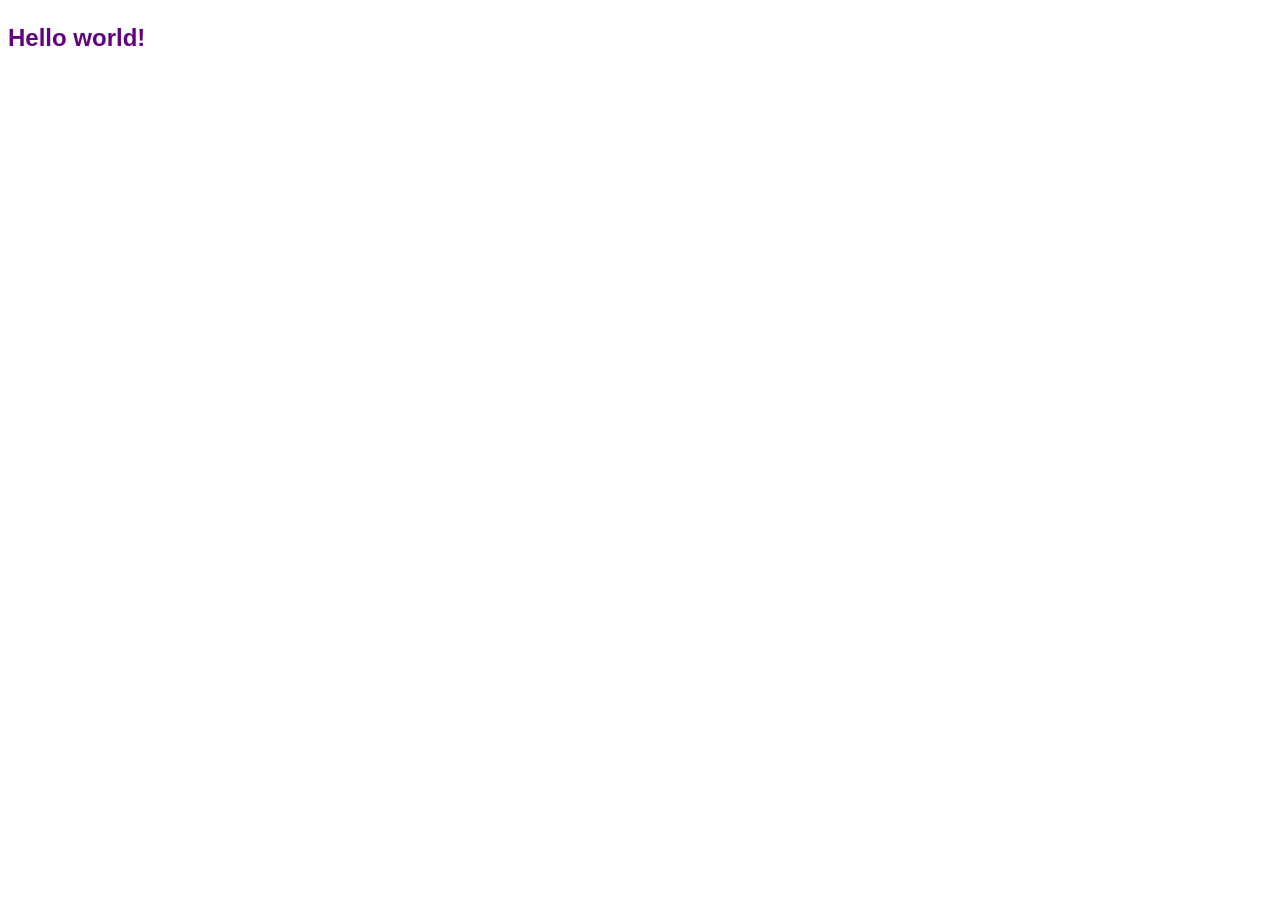
==== index.html @ 9b0ef5bf "Update index.html" ====
<!DOCTYPE html>
<html lang="en">
<head>
    <meta charset="UTF-8">
    <meta name="viewport" content="width=device-width, initial-scale=1.0">
    <title>Document</title>
</head>
<body>
    <p style="color: rgb(98, 0, 128); font-size: 24px; font-family: Verdana, Arial, sans-serif; font-weight: bold;">Hello world!</p>
</body>
</html>
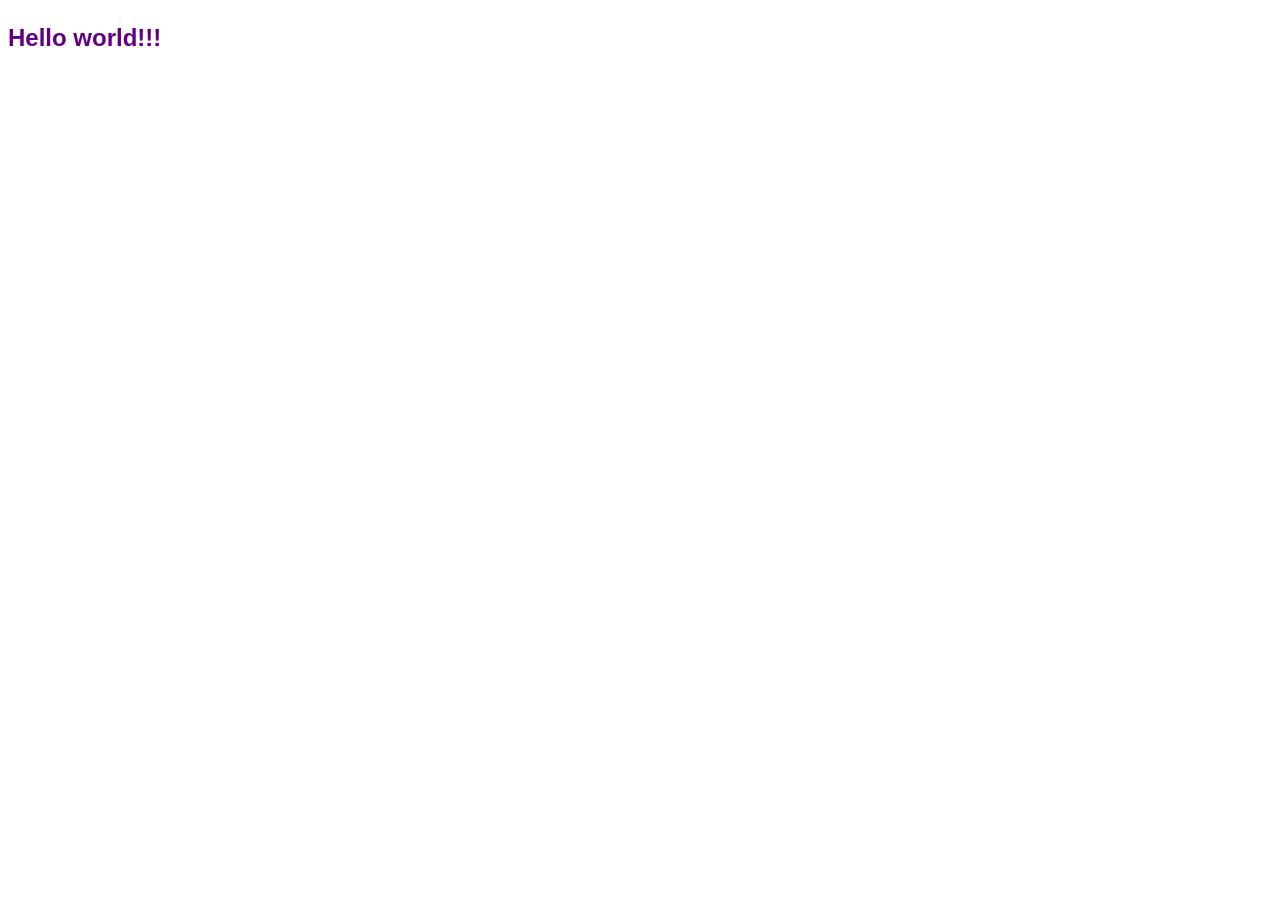
==== commit 21fb3dab: "Update index.html" ====
--- a/index.html
+++ b/index.html
@@ -6,6 +6,6 @@
     <title>Document</title>
 </head>
 <body>
-    <p style="color: rgb(98, 0, 128); font-size: 24px; font-family: Verdana, Arial, sans-serif; font-weight: bold;">Hello world!</p>
+    <p style="color: rgb(98, 0, 128); font-size: 24px; font-family: Verdana, Arial, sans-serif; font-weight: bold;">Hello world!!!</p>
 </body>
 </html>
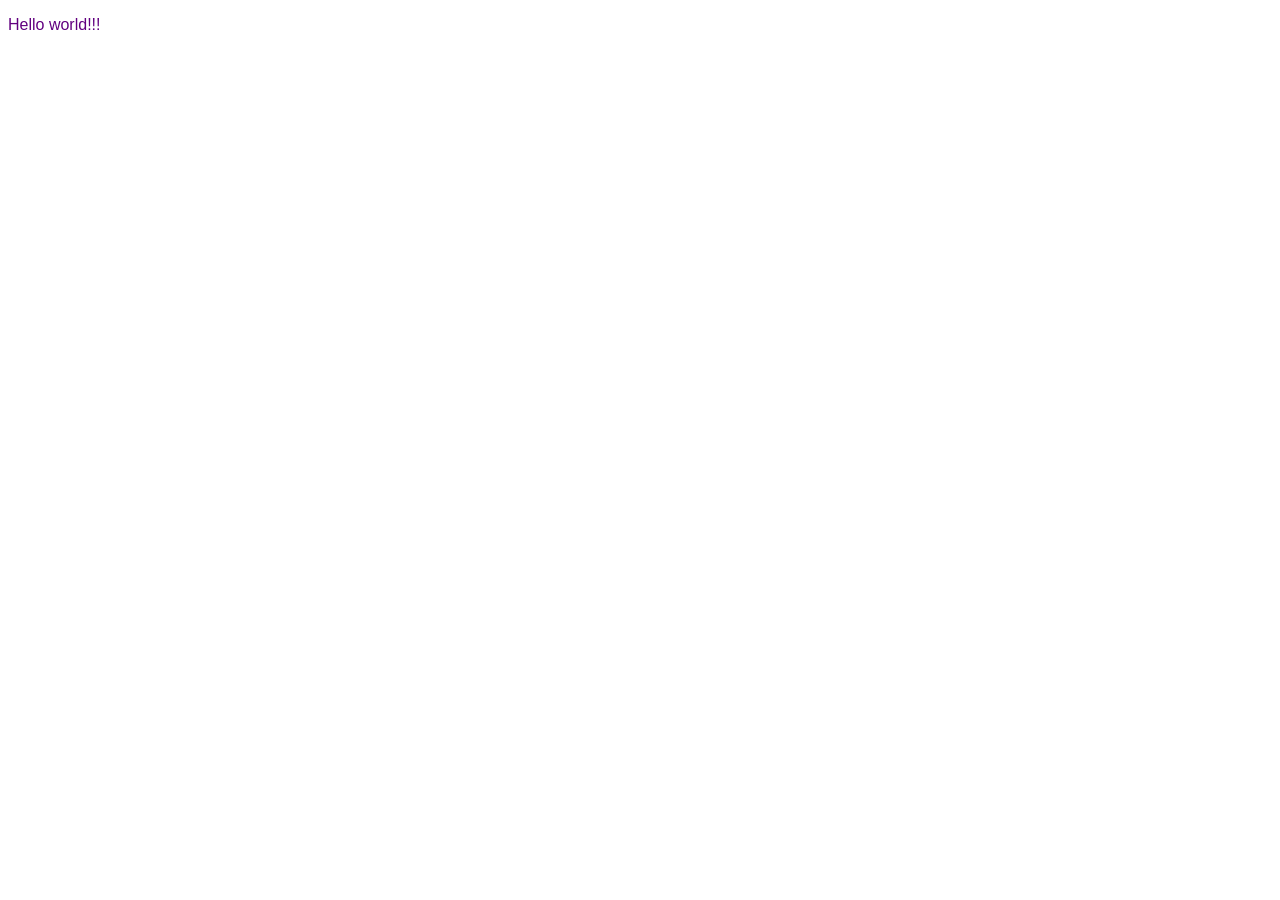
==== commit c04d6b28: "Update index.html" ====
--- a/index.html
+++ b/index.html
@@ -6,6 +6,6 @@
     <title>Document</title>
 </head>
 <body>
-    <p style="color: rgb(98, 0, 128); font-size: 24px; font-family: Verdana, Arial, sans-serif; font-weight: bold;">Hello world!!!</p>
+    <p style="color: rgb(98, 0, 128); font-family: Verdana, Arial, sans-serif;">Hello world!!!</p>
 </body>
 </html>
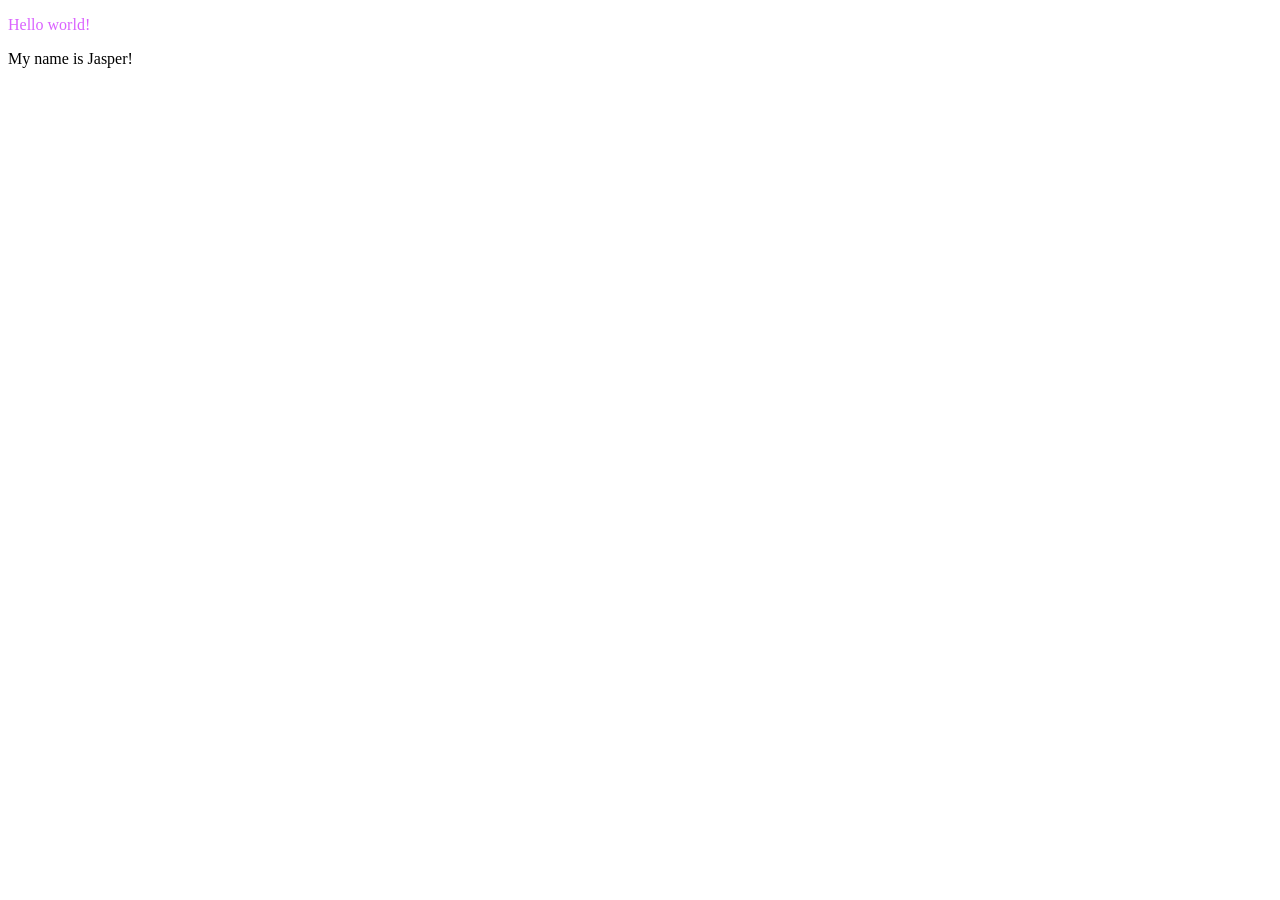
==== commit cda638cf: "Add files via upload" ====
--- a/index.html
+++ b/index.html
@@ -6,6 +6,7 @@
     <title>Document</title>
 </head>
 <body>
-    <p style="color: rgb(98, 0, 128); font-family: Verdana, Arial, sans-serif;">Hello world!!!</p>
+    <p style="color: rgb(218, 98, 255); font-family: 'Lora', serif;">Hello world!</p>
+    <p style="font-family: 'Lora', serif;">My name is Jasper!</p>
 </body>
-</html>
+</html>
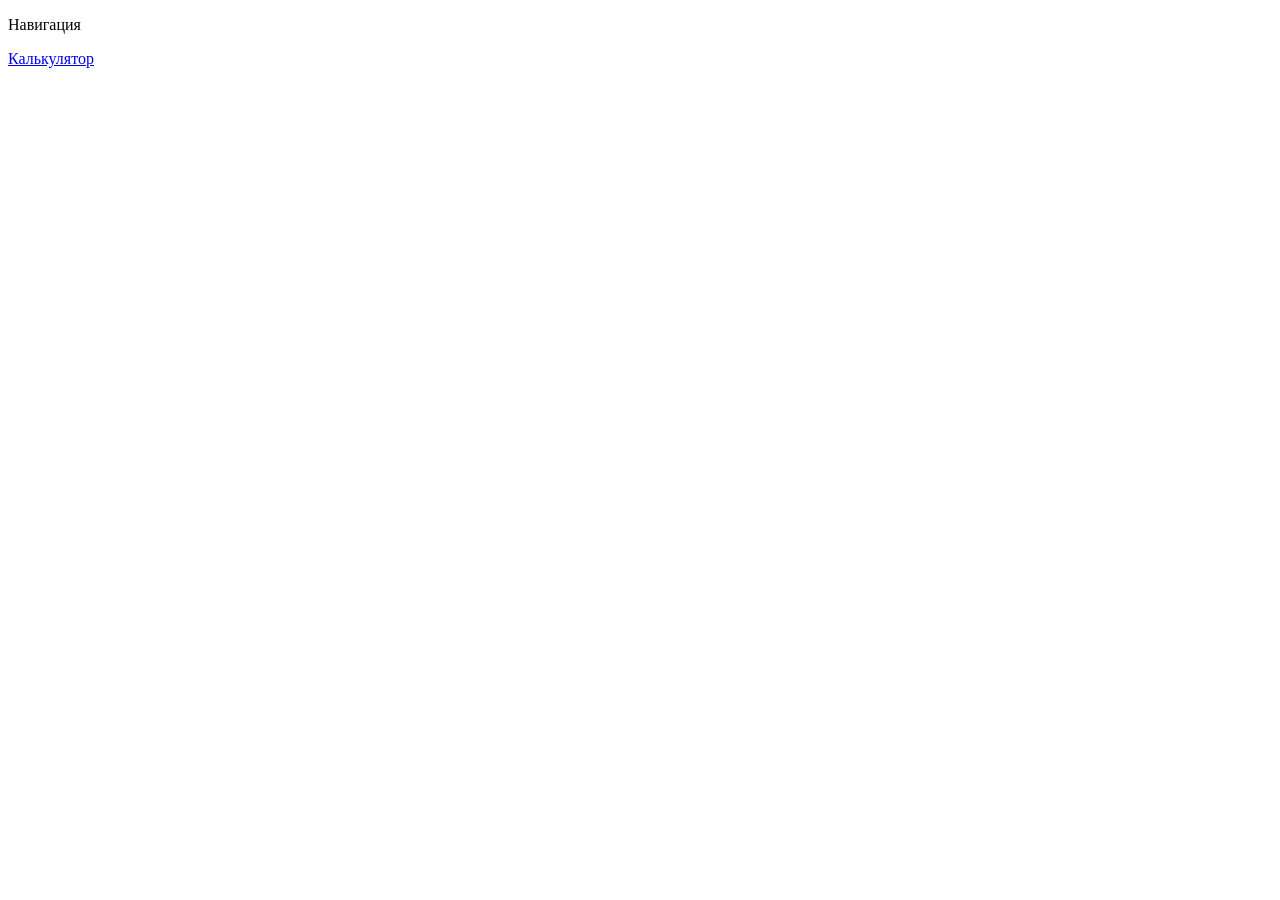
==== commit b3c2d9cb: "Update and rename Главная.html to index.html" ====
--- a/index.html
+++ b/index.html
@@ -6,7 +6,8 @@
     <title>Document</title>
 </head>
 <body>
-    <p style="color: rgb(218, 98, 255); font-family: 'Lora', serif;">Hello world!</p>
-    <p style="font-family: 'Lora', serif;">My name is Jasper!</p>
+    <p>Навигация</p>
+    <a href="./калькулятор.html">Калькулятор</a>
+
 </body>
-</html>+</html>
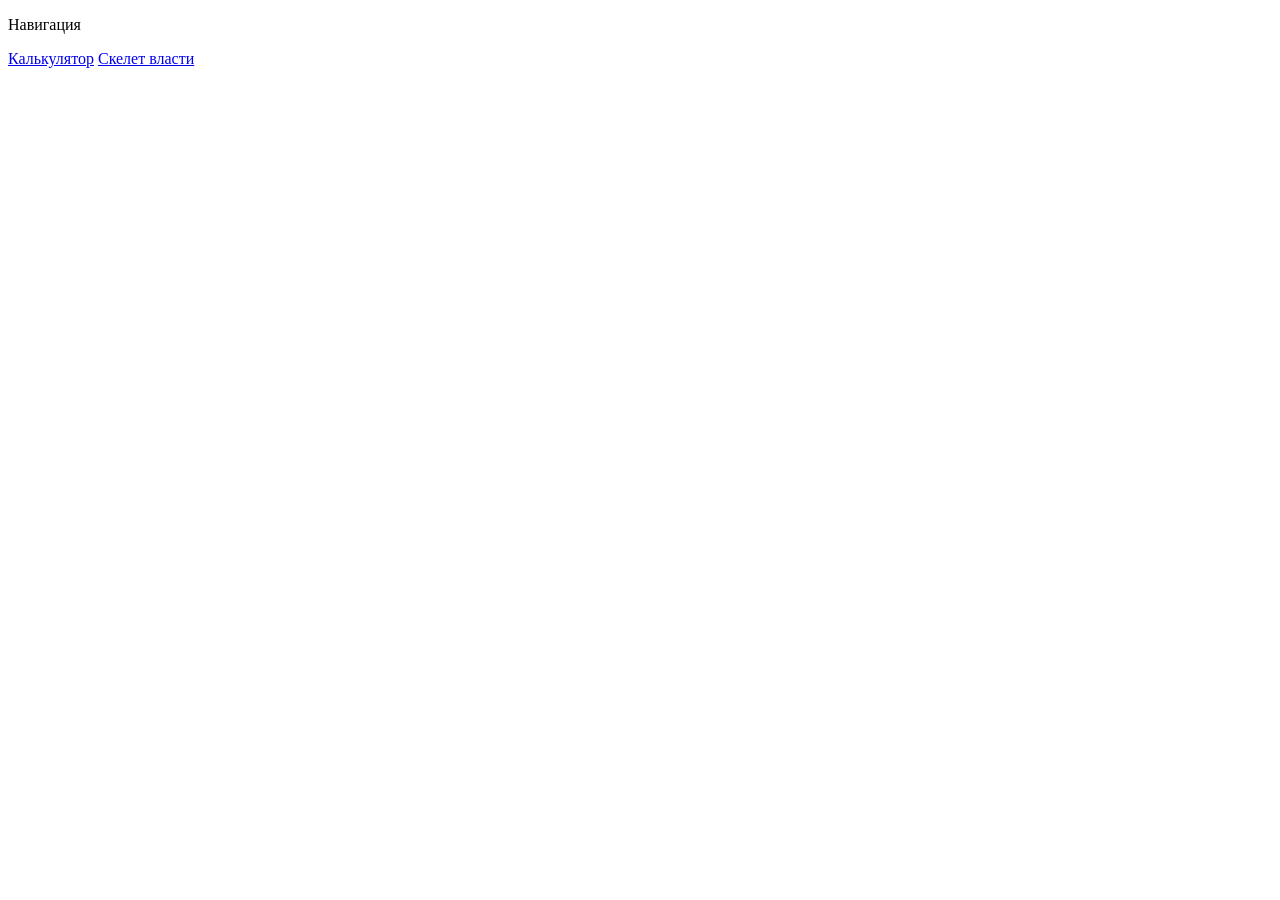
==== commit 24f7938b: "Add files via upload" ====
--- a/index.html
+++ b/index.html
@@ -8,6 +8,6 @@
 <body>
     <p>Навигация</p>
     <a href="./калькулятор.html">Калькулятор</a>
-
+    <a href="./скелет_власти">Скелет власти</a>
 </body>
-</html>
+</html>
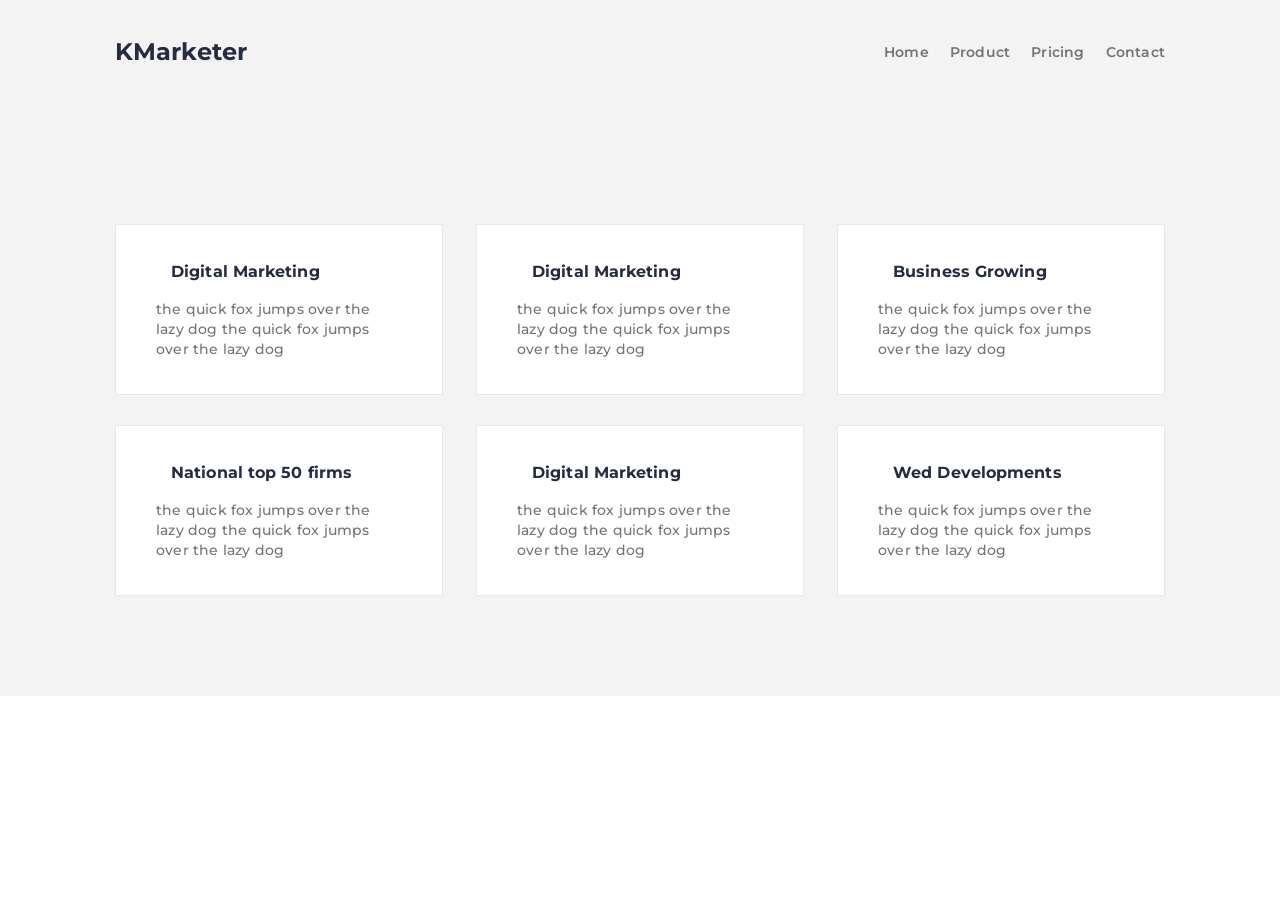
==== commit 7ed19659: "Add files via upload" ====
--- a/index.html
+++ b/index.html
@@ -4,10 +4,65 @@
     <meta charset="UTF-8">
     <meta name="viewport" content="width=device-width, initial-scale=1.0">
     <title>Document</title>
+    <link rel="stylesheet" href="style.css">
 </head>
 <body>
-    <p>Навигация</p>
-    <a href="./калькулятор.html">Калькулятор</a>
-    <a href="./скелет_власти">Скелет власти</a>
+    <header class="contaner">
+        <div class="wrap">
+            <nav class="top">
+                <h3>KMarketer</h3>
+                <ul>
+                    <li><a href="#">Home</a></li>
+                    <li><a href="#">Product</a></li>
+                    <li><a href="#">Pricing</a></li>
+                    <li><a href="#">Contact</a></li>
+                </ul>
+            </nav>
+            <section class="choose">
+                <div class="element">
+                    <div>
+                        <img src="images/b_2_1.png" alt>
+                        <h5>Digital Marketing</h5>
+                    </div>
+                    <p>the quick fox jumps over the lazy dog the quick fox jumps over the lazy dog</p>
+                </div>
+                <div class="element">
+                    <div>
+                        <img src="images/b_2_2.png" alt>
+                        <h5>Digital Marketing</h5>
+                    </div>
+                    <p>the quick fox jumps over the lazy dog the quick fox jumps over the lazy dog</p>
+                </div>
+                <div class="element">
+                    <div>
+                        <img src="images/b_2_3.png" alt>
+                        <h5>Business Growing</h5>
+                    </div>
+                    <p>the quick fox jumps over the lazy dog the quick fox jumps over the lazy dog</p>
+                </div>
+                <div class="element">
+                    <div>
+                        <img src="images/b_2_4.png" alt>
+                        <h5>National top 50 firms</h5>
+                    </div>
+                    <p>the quick fox jumps over the lazy dog the quick fox jumps over the lazy dog</p>
+                </div>
+                <div class="element">
+                    <div>
+                        <img src="images/b_2_5.png" alt>
+                        <h5>Digital Marketing</h5>
+                    </div>
+                    <p>the quick fox jumps over the lazy dog the quick fox jumps over the lazy dog</p>
+                </div>
+                <div class="element">
+                    <div>
+                        <img src="images/b_2_6.png" alt>
+                        <h5>Wed Developments</h5>
+                    </div>
+                    <p>the quick fox jumps over the lazy dog the quick fox jumps over the lazy dog</p>
+                </div>
+            </section>
+        </div>
+    </header>
 </body>
 </html>
--- a/style.css
+++ b/style.css
@@ -0,0 +1,90 @@
+@import url('https://fonts.googleapis.com/css2?family=Montserrat:ital,wght@400;500;600;700;800&display=swap');
+
+body, html{
+    pad: 0;
+    margin: 0;
+}
+
+body{
+    font-family: "Montserrat", sans-serif;;
+}
+
+.wrap{
+    max-width: 1050px;
+    margin: 0 auto;
+}
+
+.contaner{
+    background: #f3f3f3;
+}
+
+.top{
+    display: flex;
+    justify-content: space-between;
+    align-items: center;
+}
+
+.contaner ul{
+    display: flex;
+    list-style: none;
+    margin: 0;
+}
+
+.contaner a{
+    text-decoration: none;
+    font-size: 14px;
+    font-weight: 600;
+    line-height: 24px;
+    letter-spacing: 0.2px;
+    color: #737373;
+    margin-left: 21px;
+}
+
+.contaner h3{
+    font-size: 24px;
+    font-weight: 700;
+    line-height: 32px;
+    letter-spacing: 0.1px;
+    color: #252B42;
+    margin: 36px 0;
+}
+
+.choose{
+    margin-top: 120px;
+    display: flex;
+    flex-wrap: wrap;
+    justify-content: space-between;
+    padding-bottom: 70px;
+}
+
+.element{
+    flex-basis: 328px;
+    border: 1px solid #e8e8e8;
+    background: white;
+    margin-bottom: 30px;
+    padding: 35px 40px;
+    box-sizing: border-box;
+}
+
+.element h5{
+    font-size: 16px;
+    font-weight: 700;
+    line-height: 24px;
+    letter-spacing: 0.1px;
+    color: #252B42;
+    margin: 0 0 0 15px;
+}
+
+.element p{
+    font-size: 14px;
+    font-weight: 500;
+    line-height: 20px;
+    letter-spacing: 0.2px;
+    color: #737373;
+    margin: 15px 0 0;
+}
+
+.element div{
+    display: flex;
+    align-items: center;
+}
